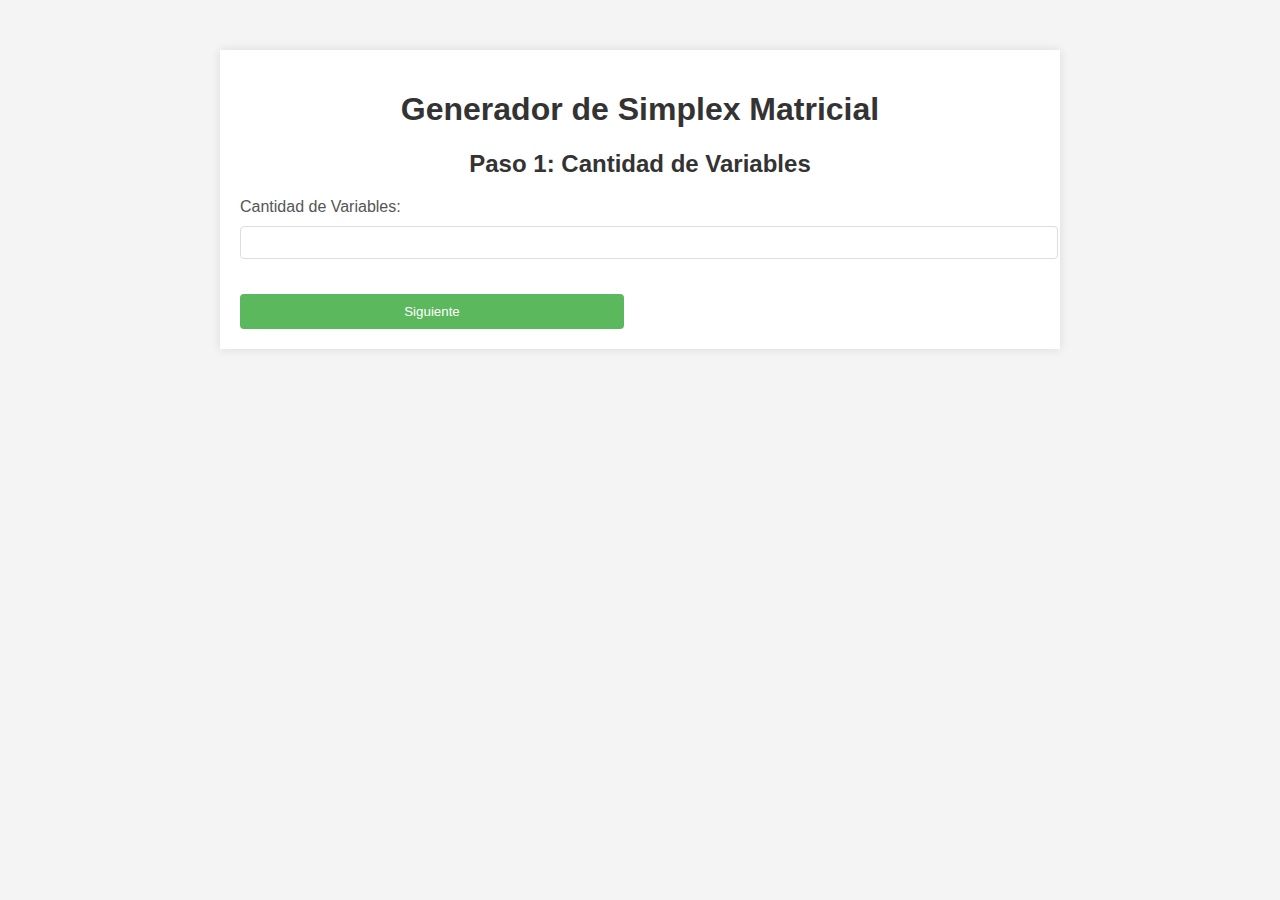
==== IO Proyecto Final/index.html @ 8c51c283 "Avances" ====
<!DOCTYPE html>
<html lang="es">
<head>
    <meta charset="UTF-8">
    <meta name="viewport" content="width=device-width, initial-scale=1.0">
    <title>Generador de Simplex Matricial</title>
    <link rel="stylesheet" href="styles.css">
</head>
<body>
    <div class="container">
        <h1>Generador de Simplex Matricial</h1>
        <div id="step-1" class="step active">
            <h2>Paso 1: Cantidad de Variables</h2>
            <div class="form-group">
                <label for="cantidad-variables">Cantidad de Variables:</label>
                <input type="number" id="cantidad-variables" min="1" required>
            </div>
            <button onclick="goToStep(2)">Siguiente</button>
        </div>
        <div id="step-2" class="step">
            <h2>Paso 2: Función Objetivo</h2>
            <div class="form-group">
                <label>Función Objetivo:</label>
                <div>
                    <input type="radio" id="maximizar" name="tipo-objetivo" value="maximizar" checked>
                    <label for="maximizar">Maximizar</label>
                    <input type="radio" id="minimizar" name="tipo-objetivo" value="minimizar">
                    <label for="minimizar">Minimizar</label>
                </div>
            </div>
            <div id="coeficientes"></div>
            <button onclick="goToStep(1)">Anterior</button>
            <button onclick="goToStep(3)">Siguiente</button>
        </div>
        <div id="step-3" class="step">
            <h2>Paso 3: Restricciones</h2>
            <div id="restricciones">
            </div>
            <button onclick="addRestriction()">Agregar Restricción</button>
            <button onclick="removeRestriction()">Eliminar Restricción</button>
            <button onclick="goToStep(2)">Anterior</button>
            <button onclick="generarSimplex()">Generar Simplex</button>
        </div>
        <div id="result-container" style="display: none;">
            <h2>Resultados</h2>
            <div id="valores-ingresados">
                <h3>Valores Ingresados</h3>
                <pre id="valores"></pre>
            </div>
            <div id="matriz-simplex">
                <h3>Matriz Simplex</h3>
                <pre id="simplex-matrix"></pre>
            </div>
            <button onclick="resetForm()">Reiniciar</button>
        </div>
    </div>
    <script src="script.js"></script>
</body>
</html>
---- IO Proyecto Final/styles.css ----
body {
    font-family: Arial, sans-serif;
    background-color: #f4f4f4;
    margin: 0;
    padding: 0;
}

.container {
    max-width: 800px;
    margin: 50px auto;
    padding: 20px;
    background-color: #fff;
    box-shadow: 0 0 10px rgba(0,0,0,0.1);
}

h1, h2, h3 {
    text-align: center;
    color: #333;
}

.form-group {
    margin-bottom: 15px;
}

label {
    display: block;
    margin-bottom: 5px;
    color: #555;
}

input[type="number"], input[type="text"], select {
    width: 100%;
    padding: 8px;
    margin: 5px 0 10px 0;
    border: 1px solid #ddd;
    border-radius: 4px;
}

input[type="radio"] {
    margin-right: 10px;
}

button {
    display: inline-block;
    width: 48%;
    padding: 10px;
    background-color: #5cb85c;
    color: #fff;
    border: none;
    border-radius: 4px;
    cursor: pointer;
    margin-top: 10px;
}

button:hover {
    background-color: #4cae4c;
}

#coeficientes, #restricciones {
    margin-bottom: 15px;
}

.step {
    display: none;
}

.step.active {
    display: block;
}

#result-container {
    margin-top: 20px;
}

pre {
    white-space: pre-wrap;
    word-wrap: break-word;
}

.restriccion-group {
    display: flex;
    align-items: center;
    justify-content: space-between;
    margin-bottom: 10px;
}

.restriccion-group input,
.restriccion-group select {
    flex: 1;
    margin: 0 5px;
}

.restriccion-group input[type="text"] {
    width: 60%;
}
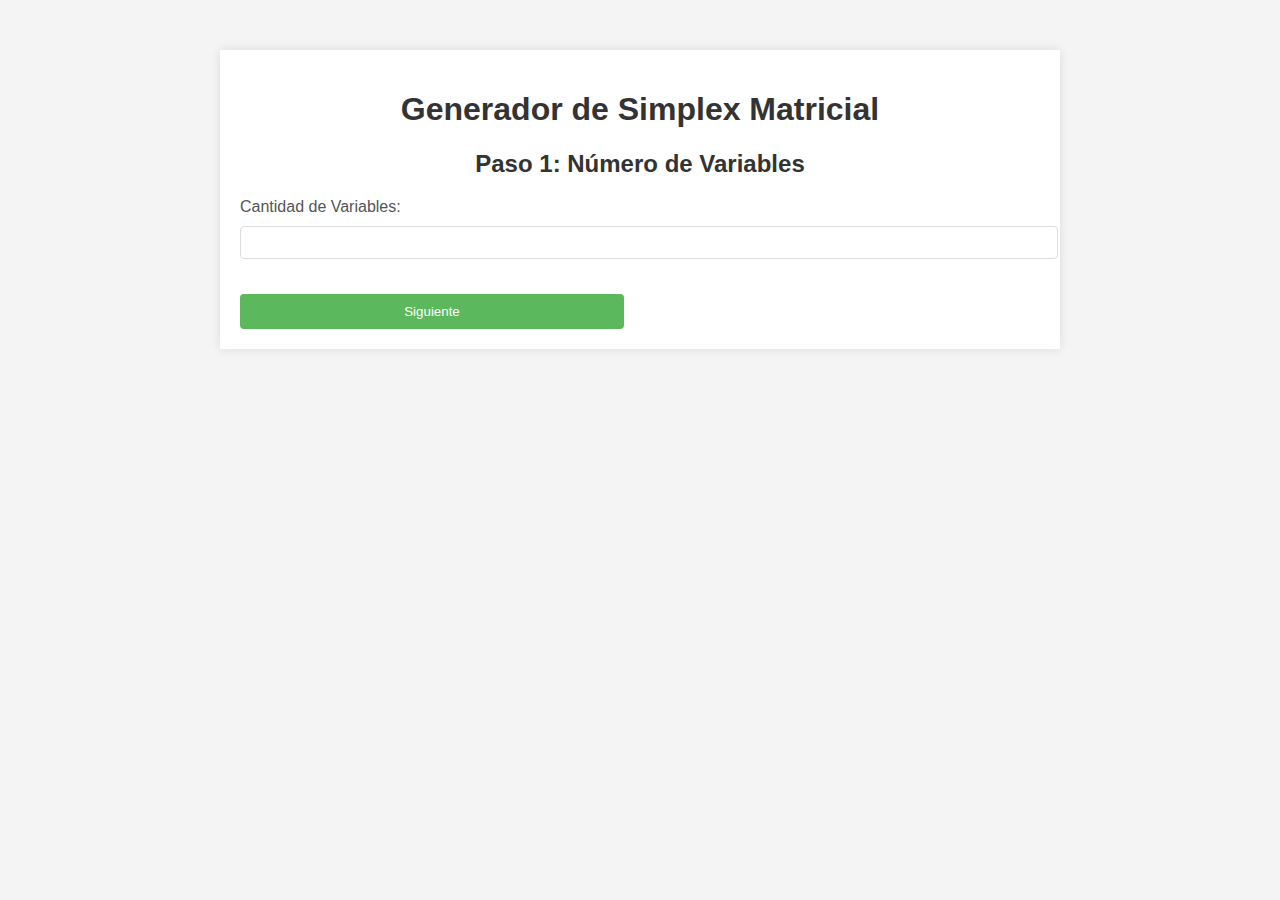
==== commit fddddc03: "Guardado" ====
--- a/IO Proyecto Final/index.html
+++ b/IO Proyecto Final/index.html
@@ -9,45 +9,44 @@
 <body>
     <div class="container">
         <h1>Generador de Simplex Matricial</h1>
-        <div id="step-1" class="step active">
-            <h2>Paso 1: Cantidad de Variables</h2>
+        <div id="step1" class="step">
+            <h2>Paso 1: Número de Variables</h2>
             <div class="form-group">
                 <label for="cantidad-variables">Cantidad de Variables:</label>
-                <input type="number" id="cantidad-variables" min="1" required>
+                <input type="number" id="cantidad-variables" min="1">
             </div>
-            <button onclick="goToStep(2)">Siguiente</button>
+            <button onclick="guardarNumeroVariables()">Siguiente</button>
         </div>
-        <div id="step-2" class="step">
+        <div id="step2" class="step">
             <h2>Paso 2: Función Objetivo</h2>
             <div class="form-group">
-                <label>Función Objetivo:</label>
-                <div>
-                    <input type="radio" id="maximizar" name="tipo-objetivo" value="maximizar" checked>
-                    <label for="maximizar">Maximizar</label>
-                    <input type="radio" id="minimizar" name="tipo-objetivo" value="minimizar">
-                    <label for="minimizar">Minimizar</label>
-                </div>
+                <label>Tipo de Objetivo:</label>
+                <label><input type="radio" name="tipo-objetivo" value="maximizar"> Maximizar</label>
+                <label><input type="radio" name="tipo-objetivo" value="minimizar"> Minimizar</label>
             </div>
-            <div id="coeficientes"></div>
+            <div id="coeficientes" class="form-group"></div>
+            <button onclick="guardarFuncionObjetivo()">Siguiente</button>
             <button onclick="goToStep(1)">Anterior</button>
-            <button onclick="goToStep(3)">Siguiente</button>
         </div>
-        <div id="step-3" class="step">
+        <div id="step3" class="step">
             <h2>Paso 3: Restricciones</h2>
-            <div id="restricciones">
+            <div id="restricciones" class="form-group"></div>
+            <div class="form-group">
+                <label><input type="checkbox" id="nonNegative"> Variables ≥ 0</label>
+                <label><input type="checkbox" id="integer"> Cantidades Enteras</label>
             </div>
-            <button onclick="addRestriction()">Agregar Restricción</button>
-            <button onclick="removeRestriction()">Eliminar Restricción</button>
+            <button onclick="agregarRestriccion()">Agregar Restricción</button>
+            <button onclick="eliminarRestriccion()">Eliminar Restricción</button>
+            <button onclick="generarSimplex()">Generar Simplex</button>
             <button onclick="goToStep(2)">Anterior</button>
-            <button onclick="generarSimplex()">Generar Simplex</button>
         </div>
-        <div id="result-container" style="display: none;">
+        <div id="step4" class="step">
             <h2>Resultados</h2>
-            <div id="valores-ingresados">
-                <h3>Valores Ingresados</h3>
+            <div id="result-container">
+                <h3>Datos Ingresados</h3>
                 <pre id="valores"></pre>
-            </div>
-            <div id="matriz-simplex">
+                <h3>Restricciones en Igualdad</h3>
+                <pre id="igualdades"></pre>
                 <h3>Matriz Simplex</h3>
                 <pre id="simplex-matrix"></pre>
             </div>
--- a/IO Proyecto Final/styles.css
+++ b/IO Proyecto Final/styles.css
@@ -94,3 +94,10 @@
     width: 60%;
 }
 
+.restriccion-header {
+    display: flex;
+    align-items: center;
+    justify-content: space-between;
+    margin-bottom: 10px;
+    font-weight: bold;
+}
